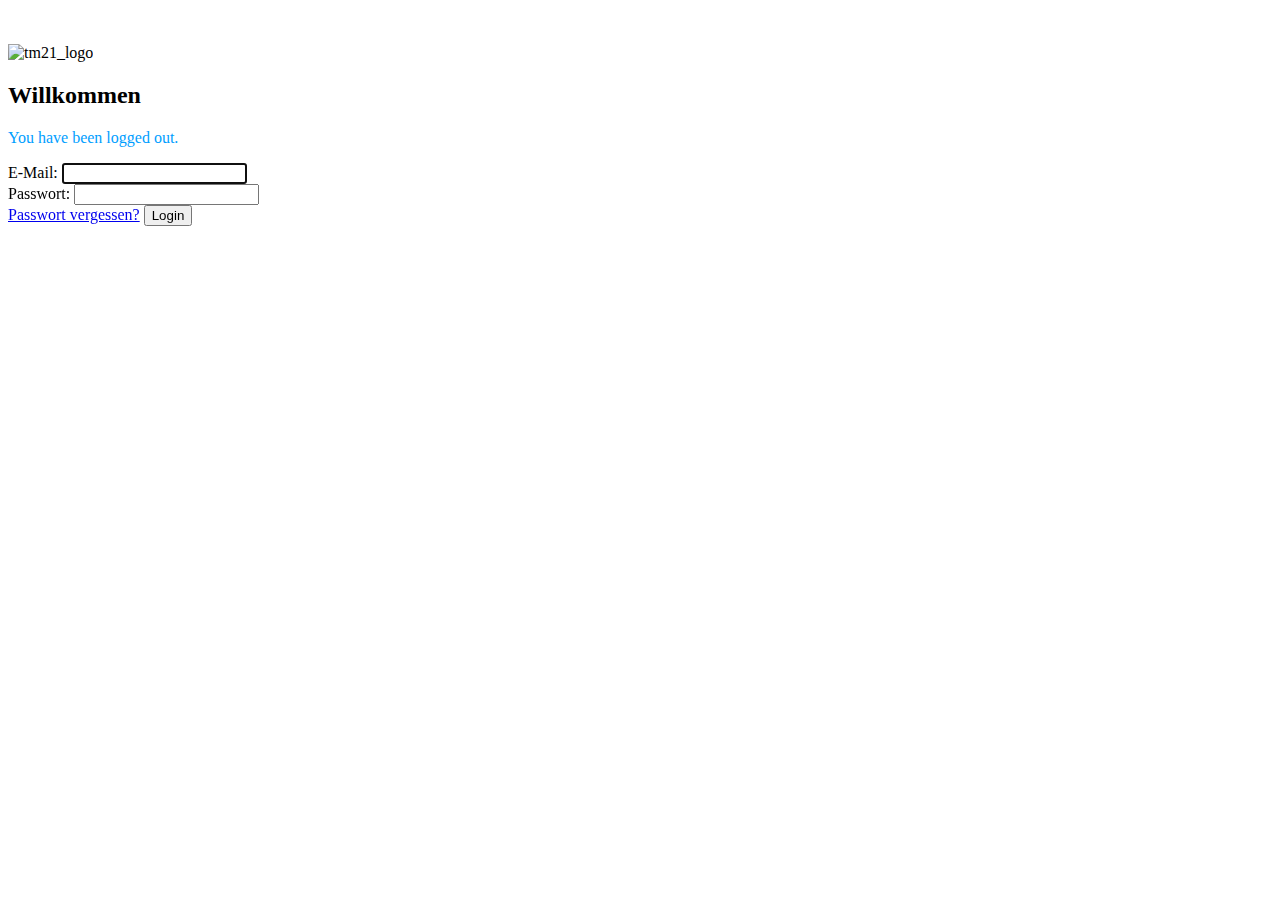
==== src/main/resources/templates/login.html @ 38d0e588 "first commit" ====
<!DOCTYPE html>
<html lang="de" xmlns:th="http://www.thymeleaf.org"
	  xmlns:layout="http://www.ultraq.net.nz/thymeleaf/layout"  xmlns:sec="http://www.thymeleaf.org/extras/spring-security" layout:decorate="~{fragments/main_layout}">

<head>
	<meta charset="utf-8"/>
	<title>Anmelden | Login</title>
	<link rel="stylesheet" type="text/css" th:href="@{/css/login.css}">
	<style type="text/css">
		.success-message{
			color: green;
		}
		.error-message{
			color: red;
		}
		.logged-out{
			color: #009EFF;
		}
	</style>
	<script src="https://code.jquery.com/jquery-3.6.0.min.js" integrity="sha256-/xUj+3OJU5yExlq6GSYGSHk7tPXikynS7ogEvDej/m4=" crossorigin="anonymous"></script>
</head>
<body>

<section layout:fragment="content">
	<img class="wave" th:src="@{/images/background_login.png}">
	<div class="container">
		<div class="img">
			<img th:src="@{/images/time_icon.svg}">
		</div>
		<div class="login_box">
			<form th:action="@{/login}" th:id="login-form" method="post">
				<img th:src="@{/images/TM21.png}" alt="tm21_logo">
				<h2 class="title">Willkommen</h2>
				<div th:if="${param.logout}">
					<div class="logged-out">
						You have been logged out.
					</div>
				</div>

				<div>
					<p class="success-message"></p>
					<p class="error-message"></p>
				</div>

				<div class="input-div one">
					<div class="i">
						<i class="fas fa-user-circle"></i> <!-- von fontawesome.com -->
					</div>
					<div class="div">
						<label for="username">E-Mail:</label>
						<input type="e-mail" id="username" name="username" class="input" required autofocus>
					</div>
				</div>
				<div class="input-div pass">
					<div class="i">
						<i class="fas fa-lock"></i> <!-- von fontawesome.com -->
					</div>
					<div class="div">
						<label for="password">Passwort:</label>
						<input type="password" name="password" id="password" class="input" required>
					</div>
				</div>
				<a href="#" id="reset-password">Passwort vergessen?</a>
				<input type="submit" class="btn" value="Login">
			</form>
		</div>
	</div>
</section>


<th:block layout:fragment="javascript">
	<script th:src="@{js/Admin_NavBar.js}"></script>
	<script type="text/javascript" th:inline="javascript">
		let loginForm = document.getElementById("login-form");

		//when the form is submitted
		loginForm.addEventListener("submit", e => {
			e.preventDefault();

			$.ajax({
				method: "post",
				url: "/api/auth/login",
				data: $("#login-form").serializeArray(),
				dataType: "text",
				success: response => {

					//the server responds with true credentials are valid and session is created and false if otherwise
					if (response == "true"){
						$(".error-message").text("")
						$(".success-message").text("Logged in")
						window.location.href = "/";
					}else{
						$(".error-message").text("Bad Credentials")
						$(".success-message").text("")
					}


				},
				error: response => {
					console.log(response);
				}
			});
		})

		$("#reset-password").click(e => {
			//first check if username and password are not empty
			if ($("#username").val() == "" || $("#password").val() == ""){
				$(".error-message").text("Please enter username and password");
			}
			else{
				//send reset password request
				$.ajax({
					method: "post",
					url: "/api/auth/reset-password",
					data: $("#login-form").serializeArray(),
					dataType: "text",
					success: response => {

						//the server responds with true credentials are valid and session is created and false if otherwise
						if (response == "password_reset_successfully"){
							$(".error-message").text("")
							$(".success-message").text("Password reset successfully. You can now login with your new credentials!")
						}
						else if(response == "no_such_user"){
							$(".error-message").text("You are not registered! Please check your email.")
							$(".success-message").text("")
						}
						else {
							$(".error-message").text("Failed to reset password!")
							$(".success-message").text("")
						}

					},
					error: response => {
						console.log(response);
					}
				});
			}
		})
	</script>
</th:block>

</body>
</html>
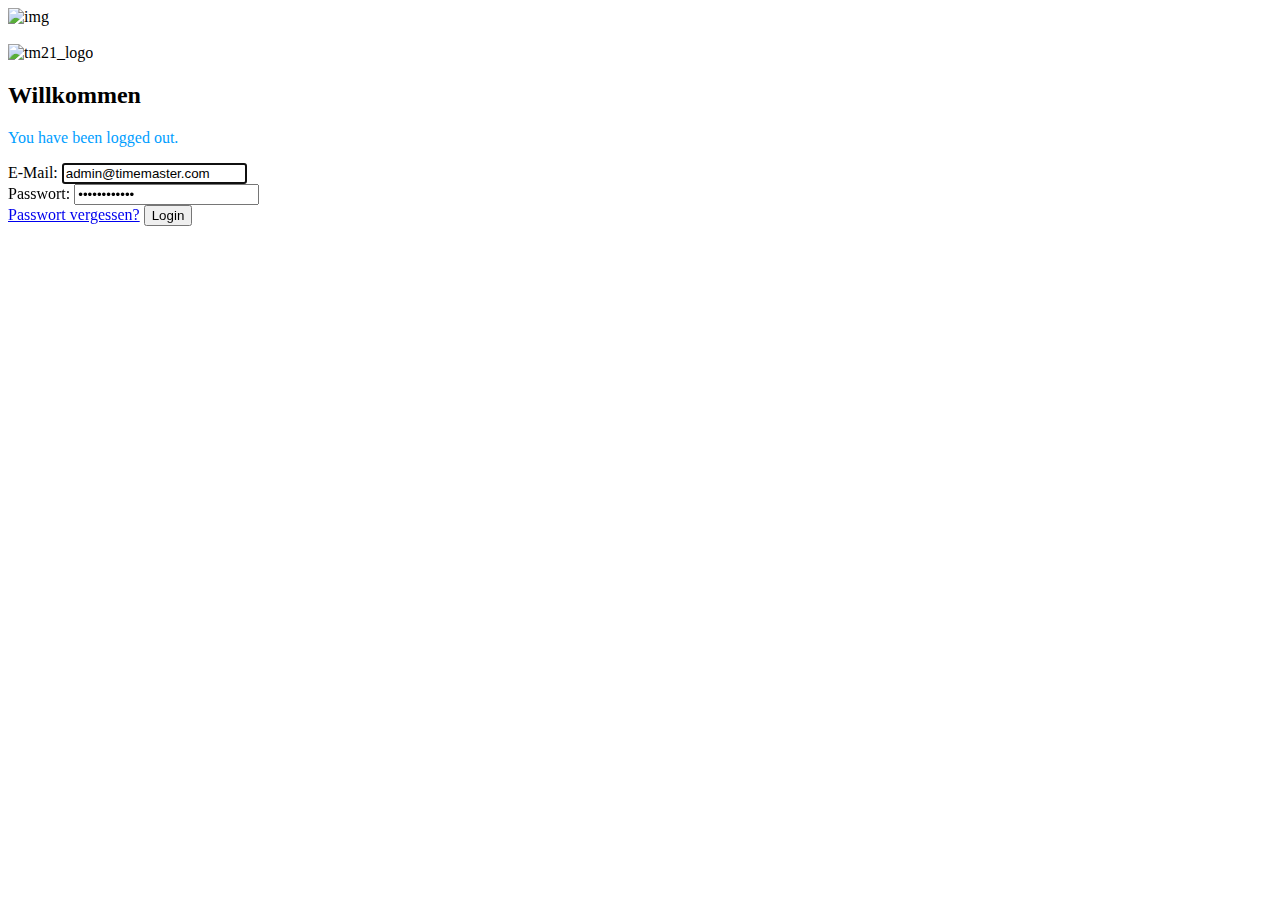
==== commit 74c7be1f: "for deployment" ====
--- a/src/main/resources/templates/login.html
+++ b/src/main/resources/templates/login.html
@@ -6,7 +6,7 @@
 	<meta charset="utf-8"/>
 	<title>Anmelden | Login</title>
 	<link rel="stylesheet" type="text/css" th:href="@{/css/login.css}">
-	<style type="text/css">
+	<style>
 		.success-message{
 			color: green;
 		}
@@ -22,7 +22,7 @@
 <body>
 
 <section layout:fragment="content">
-	<img class="wave" th:src="@{/images/background_login.png}">
+	<img alt="img" class="wave" th:src="@{/images/background_login.png}">
 	<div class="container">
 		<div class="img">
 			<img th:src="@{/images/time_icon.svg}">
@@ -48,7 +48,7 @@
 					</div>
 					<div class="div">
 						<label for="username">E-Mail:</label>
-						<input type="e-mail" id="username" name="username" class="input" required autofocus>
+						<input type="e-mail" value="admin@timemaster.com" id="username" name="username" class="input" required autofocus>
 					</div>
 				</div>
 				<div class="input-div pass">
@@ -57,7 +57,7 @@
 					</div>
 					<div class="div">
 						<label for="password">Passwort:</label>
-						<input type="password" name="password" id="password" class="input" required>
+						<input type="password" value="adminsurname" name="password" id="password" class="input" required>
 					</div>
 				</div>
 				<a href="#" id="reset-password">Passwort vergessen?</a>
@@ -85,7 +85,7 @@
 				success: response => {
 
 					//the server responds with true credentials are valid and session is created and false if otherwise
-					if (response == "true"){
+					if (response === "true"){
 						$(".error-message").text("")
 						$(".success-message").text("Logged in")
 						window.location.href = "/";
@@ -104,7 +104,7 @@
 
 		$("#reset-password").click(e => {
 			//first check if username and password are not empty
-			if ($("#username").val() == "" || $("#password").val() == ""){
+			if ($("#username").val() === "" || $("#password").val() === ""){
 				$(".error-message").text("Please enter username and password");
 			}
 			else{
@@ -117,11 +117,11 @@
 					success: response => {
 
 						//the server responds with true credentials are valid and session is created and false if otherwise
-						if (response == "password_reset_successfully"){
+						if (response === "password_reset_successfully"){
 							$(".error-message").text("")
 							$(".success-message").text("Password reset successfully. You can now login with your new credentials!")
 						}
-						else if(response == "no_such_user"){
+						else if(response === "no_such_user"){
 							$(".error-message").text("You are not registered! Please check your email.")
 							$(".success-message").text("")
 						}
